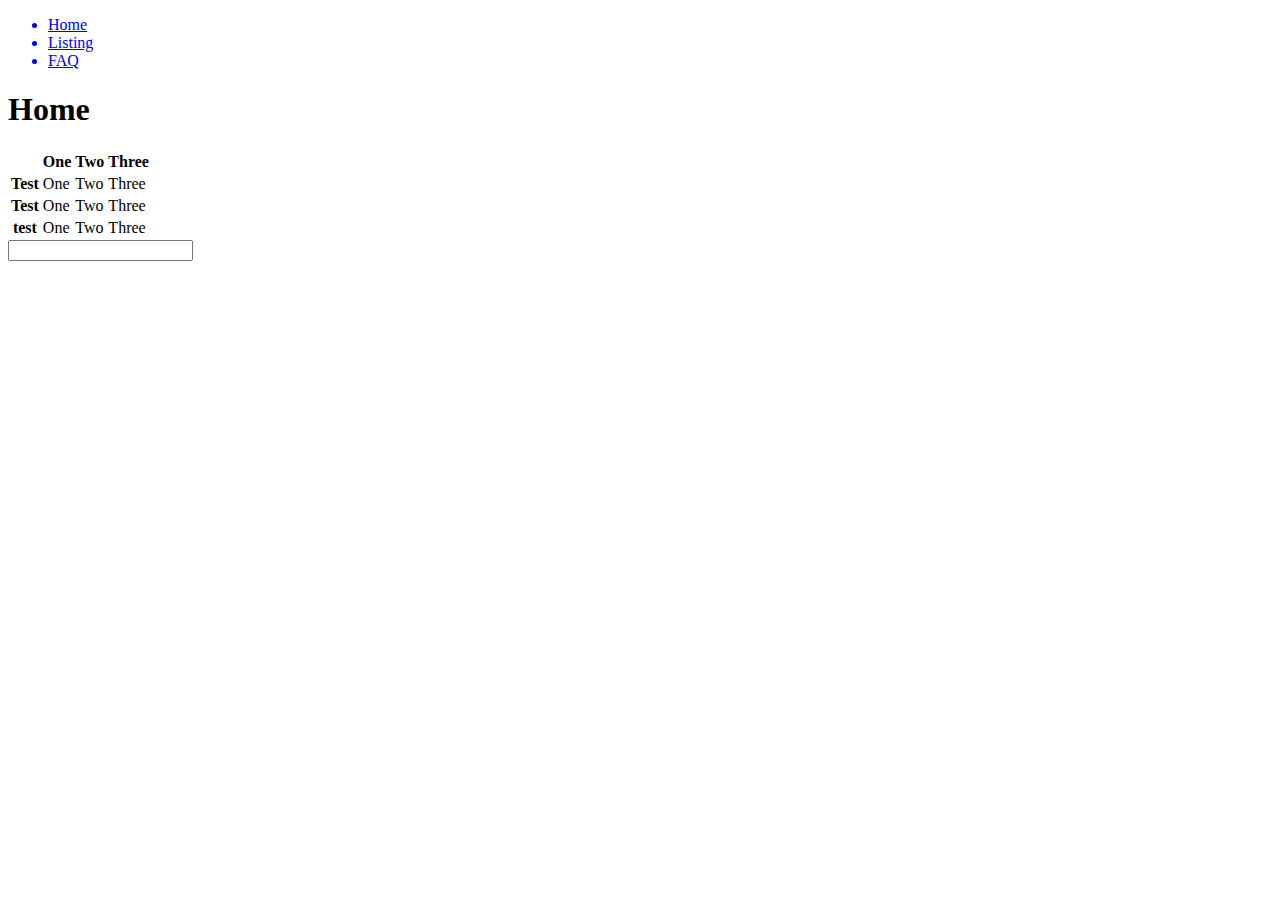
==== pages/index.html @ ddbe8fd1 "add table template + blank form" ====
<!DOCTYPE html>
<html lang="en">
  <head>
    <meta charset="UTF-8" />
    <meta name="viewport" content="width=device-width, initial-scale=1.0" />
    <link rel="stylesheet" href="../styles/styles.css" />
    <title>Home</title>
    <!-- https://fontawesome.com/ free icons -->
  </head>
  <body>
    <nav>
      <ul>
        <a href="./index.html"><li>Home</li></a>
        <a href="./listing.html"><li>Listing</li></a>
        <a href="./faq.html"><li>FAQ</li></a>
      </ul>
    </nav>
    <h1>Home</h1>
    <div id="page-container">
      <div id="top-container">
        <table>
          <thead>
            <tr>
              <th></th>
              <th>One</th>
              <th>Two</th>
              <th>Three</th>
            </tr>
          </thead>
          <tbody>
            <tr>
              <th>Test</th>
              <td>One</td>
              <td>Two</td>
              <td>Three</td>
            </tr>
            <tr>
              <th>Test</th>
              <td>One</td>
              <td>Two</td>
              <td>Three</td>
            </tr>
          </tbody>
          <tfoot>
            <tr>
              <th>test</th>
              <td>One</td>
              <td>Two</td>
              <td>Three</td>
            </tr>
          </tfoot>
        </table>
      </div>
      <div class="bottom-container">
        <form action="#">
          <label><input type="text" name="" /></label>
        </form>
      </div>
      <div class="botoom-container"></div>
    </div>
  </body>
</html>
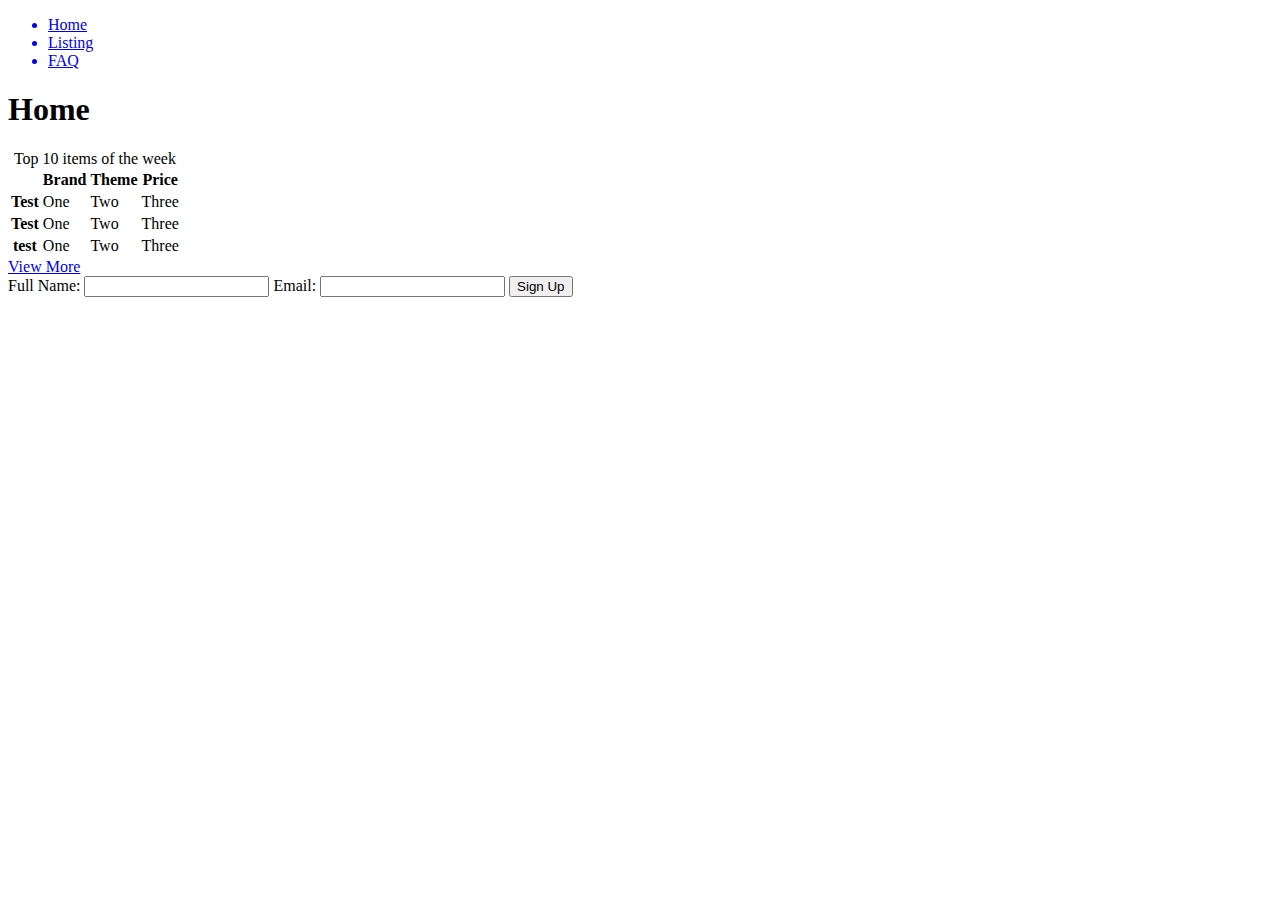
==== commit ad37c9bd: "added sub form" ====
--- a/pages/index.html
+++ b/pages/index.html
@@ -18,13 +18,17 @@
     <h1>Home</h1>
     <div id="page-container">
       <div id="top-container">
+        <!-- Top selling items table -->
         <table>
+          <caption>
+            Top 10 items of the week
+          </caption>
           <thead>
             <tr>
               <th></th>
-              <th>One</th>
-              <th>Two</th>
-              <th>Three</th>
+              <th>Brand</th>
+              <th>Theme</th>
+              <th>Price</th>
             </tr>
           </thead>
           <tbody>
@@ -50,10 +54,21 @@
             </tr>
           </tfoot>
         </table>
+        <a href="./listing.html">View More</a>
       </div>
       <div class="bottom-container">
+        <!-- Subcriber form -->
         <form action="#">
-          <label><input type="text" name="" /></label>
+          <label>
+            Full Name:
+            <input type="text" name="full-name" />
+          </label>
+          <label>
+            Email:
+            <input type="email" name="email" />
+          </label>
+          <!-- Sign up button -->
+          <input type="submit" value="Sign Up" />
         </form>
       </div>
       <div class="botoom-container"></div>
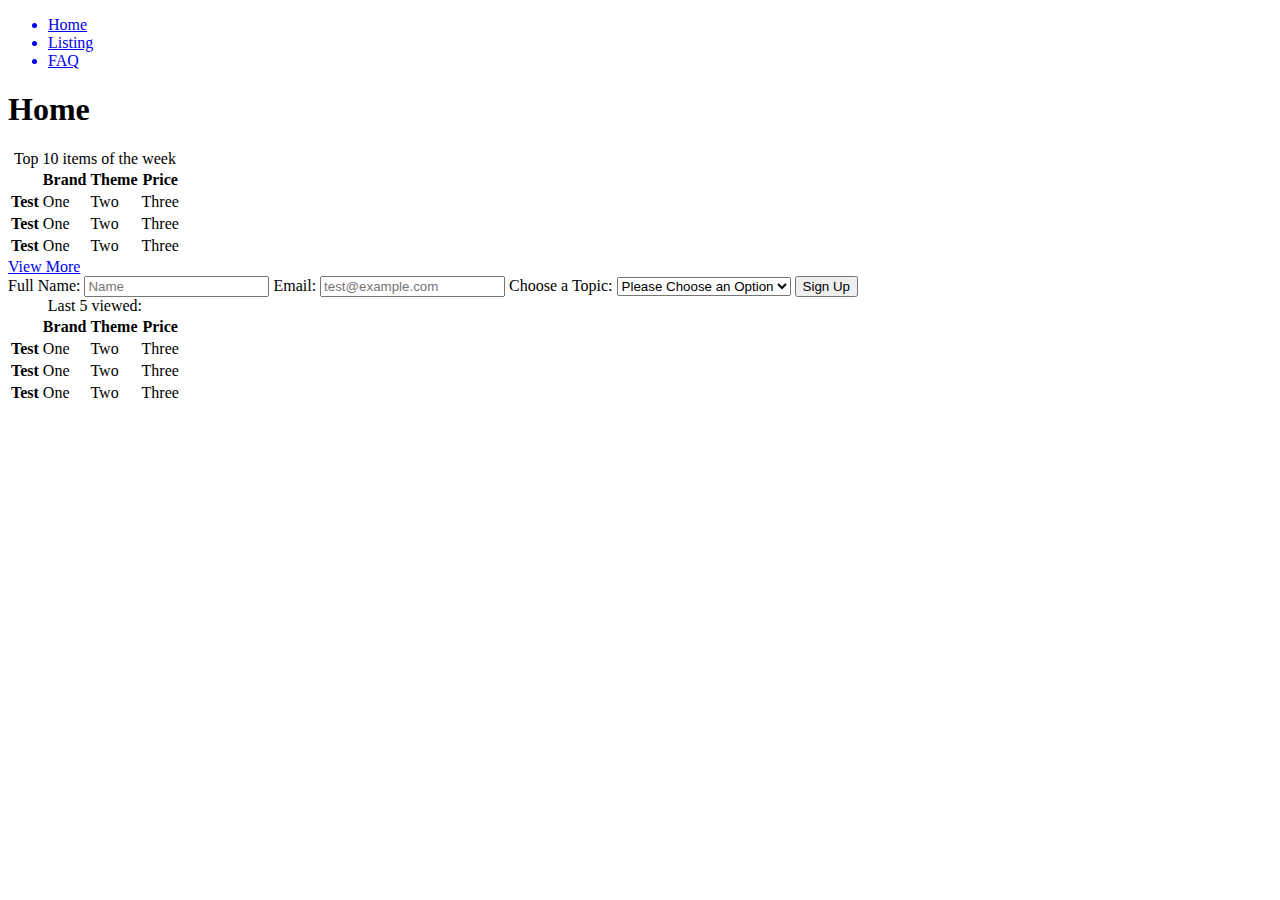
==== commit a30dc23c: "added dropdowns to sub form" ====
--- a/pages/index.html
+++ b/pages/index.html
@@ -20,7 +20,7 @@
       <div id="top-container">
         <!-- Top selling items table -->
         <table>
-          <caption>
+          <caption id="table-caption-1">
             Top 10 items of the week
           </caption>
           <thead>
@@ -47,7 +47,7 @@
           </tbody>
           <tfoot>
             <tr>
-              <th>test</th>
+              <th>Test</th>
               <td>One</td>
               <td>Two</td>
               <td>Three</td>
@@ -59,19 +59,78 @@
       <div class="bottom-container">
         <!-- Subcriber form -->
         <form action="#">
-          <label>
+          <label for="full-name">
             Full Name:
-            <input type="text" name="full-name" />
+            <input
+              type="text"
+              name="full-name"
+              id="full-name"
+              required
+              placeholder="Name"
+            />
           </label>
-          <label>
+          <label for="email">
             Email:
-            <input type="email" name="email" />
+            <input
+              type="email"
+              name="email"
+              id="email"
+              required
+              placeholder="test@example.com"
+            />
+          </label>
+          <label for="topics">
+            Choose a Topic:
+            <select name="topics" id="topics" required>
+              <option value="">Please Choose an Option</option>
+              <option value="Lorem">Lorem</option>
+              <option value="ipsum">ipsum</option>
+              <option value="ipsum dolor">ipsum dolor</option>
+              <option value="Dolor">Dolor</option>
+              <option value="Consectetur">Consectetur</option>
+            </select>
           </label>
           <!-- Sign up button -->
           <input type="submit" value="Sign Up" />
         </form>
       </div>
-      <div class="botoom-container"></div>
+      <div class="botoom-container">
+        <table>
+          <caption id="table-caption-2">
+            Last 5 viewed:
+          </caption>
+          <thead>
+            <tr>
+              <th></th>
+              <th>Brand</th>
+              <th>Theme</th>
+              <th>Price</th>
+            </tr>
+          </thead>
+          <tbody>
+            <tr>
+              <th>Test</th>
+              <td>One</td>
+              <td>Two</td>
+              <td>Three</td>
+            </tr>
+            <tr>
+              <th>Test</th>
+              <td>One</td>
+              <td>Two</td>
+              <td>Three</td>
+            </tr>
+          </tbody>
+          <tfoot>
+            <tr>
+              <th>Test</th>
+              <td>One</td>
+              <td>Two</td>
+              <td>Three</td>
+            </tr>
+          </tfoot>
+        </table>
+      </div>
     </div>
   </body>
 </html>
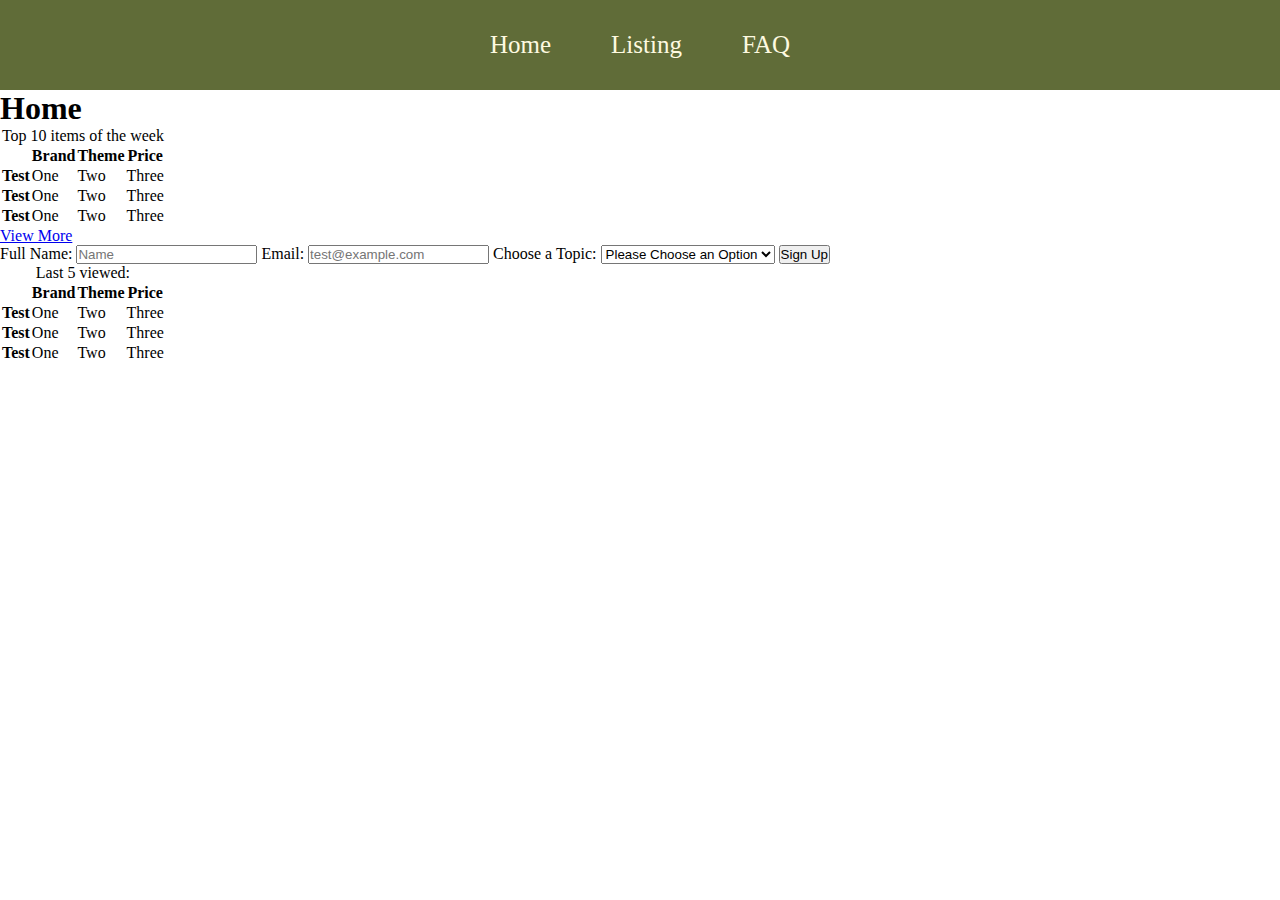
==== commit 67dc1e02: "Added styling to nav-bar" ====
--- a/pages/index.html
+++ b/pages/index.html
@@ -8,7 +8,7 @@
     <!-- https://fontawesome.com/ free icons -->
   </head>
   <body>
-    <nav>
+    <nav id="nav-bar">
       <ul>
         <a href="./index.html"><li>Home</li></a>
         <a href="./listing.html"><li>Listing</li></a>
@@ -16,7 +16,7 @@
       </ul>
     </nav>
     <h1>Home</h1>
-    <div id="page-container">
+    <div class="page-container">
       <div id="top-container">
         <!-- Top selling items table -->
         <table>
--- a/styles/styles.css
+++ b/styles/styles.css
@@ -0,0 +1,31 @@
+*, ::before, ::after {
+    padding: 0;
+    margin: 0;
+}
+
+#nav-bar {
+    height: 10vh;
+    width: 100%;
+    background-color: #606c38;
+    font-size: 25px;
+    display: flex;
+    justify-content: center;
+    align-items: center;
+}
+
+#nav-bar ul {
+    display: flex;
+    flex-direction: row;
+    justify-content: center;
+    align-items: center;
+}
+
+#nav-bar li {
+    margin: 20px 30px;
+}
+
+#nav-bar a, #navbar a:visited {
+    list-style-type: none;
+    text-decoration: none;
+    color: #fefae0;
+}